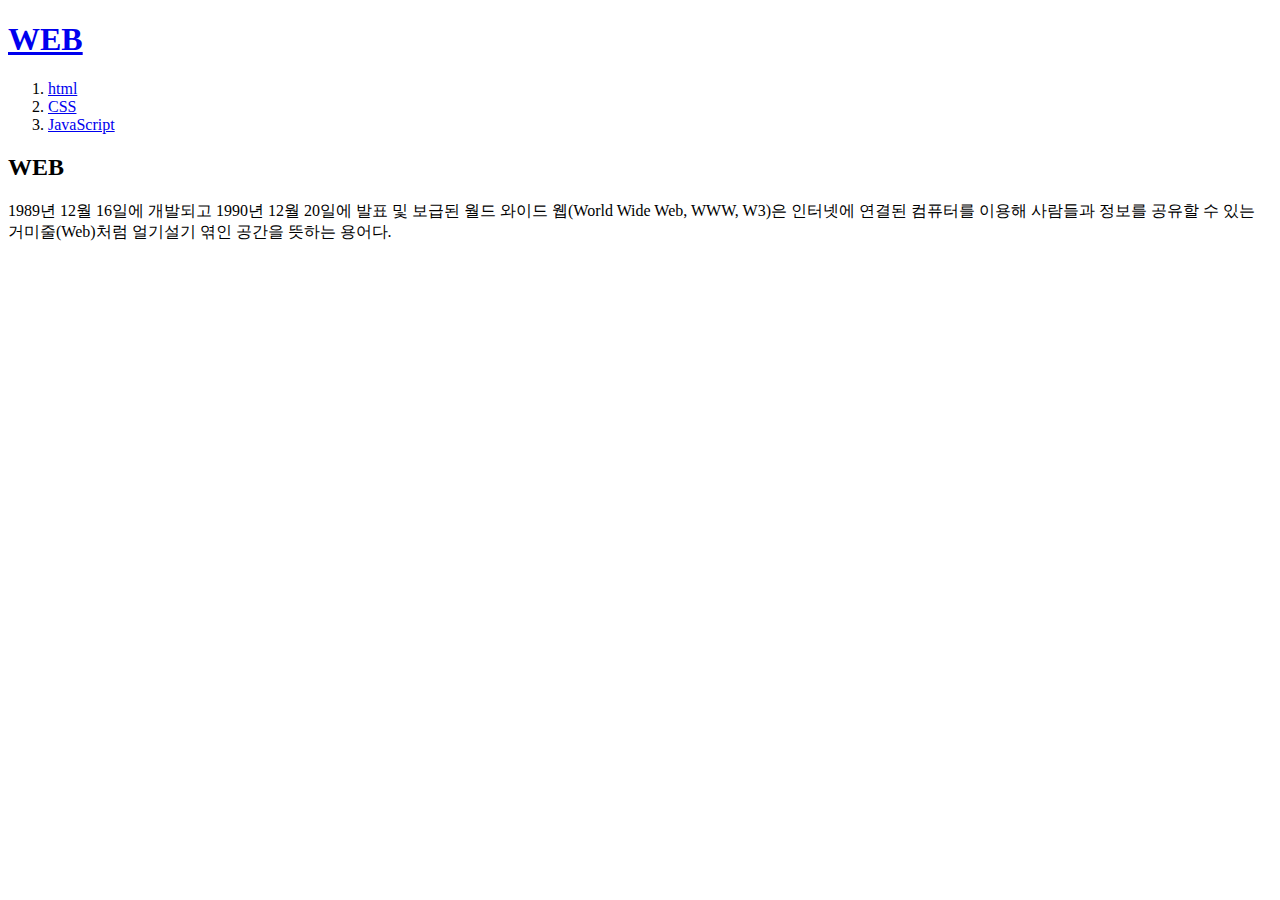
==== index.html @ 7f6dbe13 "first version" ====
<!doctype html>
<html>
<head>
<title>WEB1 - Welcome</title>
<meta charset="utf-8">
</head>
<body>
<h1><a href="index.html">WEB</a></h1>
<ol>
  <li><a href="1.html">html</a></li>
  <li><a href="2.html">CSS</a></li>
  <li><a href="3.html">JavaScript</a></li>
</ol>
<h2>WEB</h2>

1989년 12월 16일에 개발되고 1990년 12월 20일에 발표 및 보급된 월드 와이드 웹(World Wide Web, WWW, W3)은 인터넷에 연결된 컴퓨터를 이용해 사람들과 정보를 공유할 수 있는 거미줄(Web)처럼 얼기설기 엮인 공간을 뜻하는 용어다.

</body>
</html>
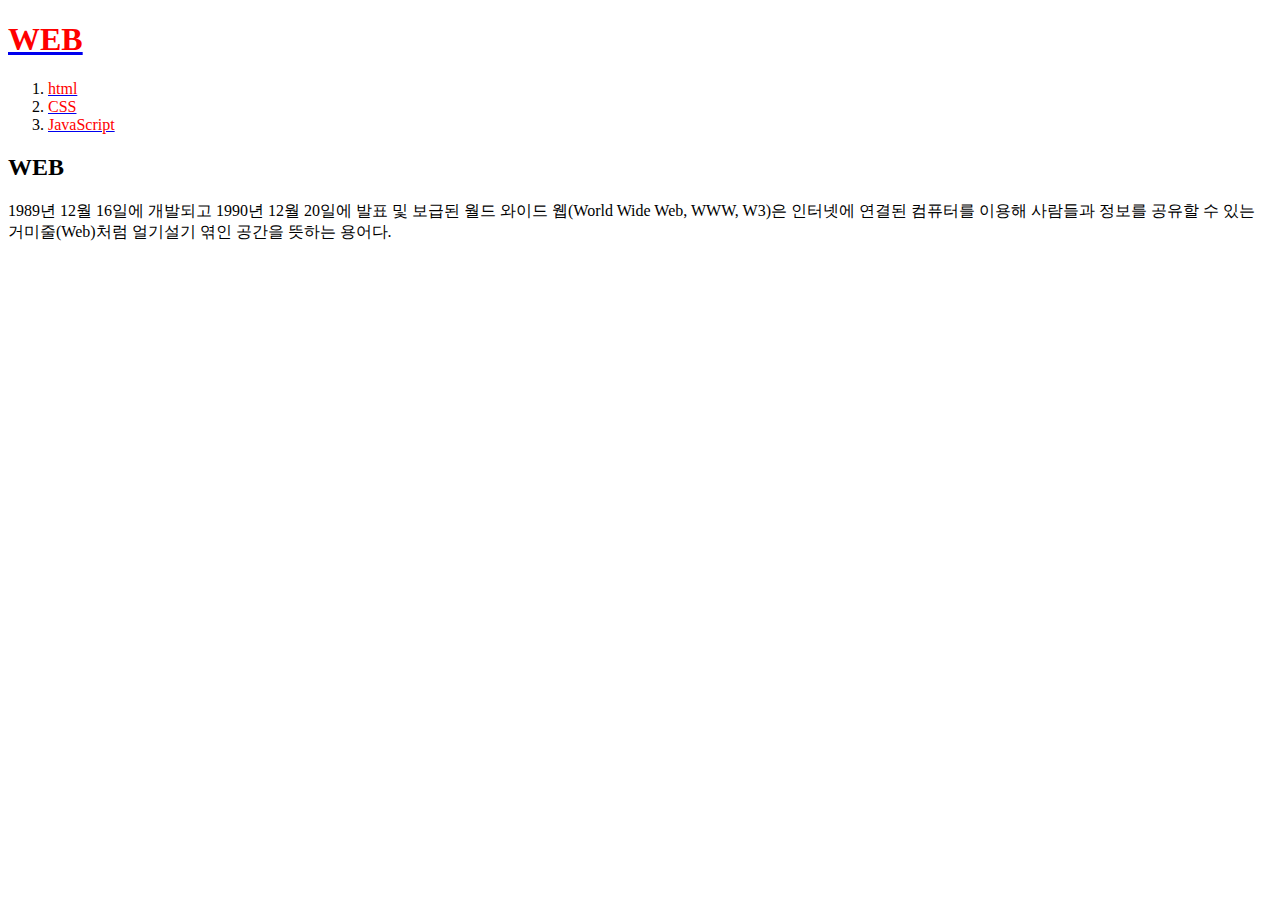
==== commit 0f0d2fb2: "css.final" ====
--- a/index.html
+++ b/index.html
@@ -5,12 +5,12 @@
 <meta charset="utf-8">
 </head>
 <body>
-<h1><a href="index.html">WEB</a></h1>
-<ol>
-  <li><a href="1.html">html</a></li>
-  <li><a href="2.html">CSS</a></li>
-  <li><a href="3.html">JavaScript</a></li>
-</ol>
+  <h1><a href="index.html" title="WEB"><font color="red">WEB</font></a></h1>
+  <ol>
+    <li><a href="1.html" title="html"><font color="red">html</font></a></li>
+    <li><a href="2.html" title="CSS"><font color="red">CSS</font></a></li>
+    <li><a href="3.html" title="JavaScript"><font color="red">JavaScript</font></a></li>
+  </ol>
 <h2>WEB</h2>
 
 1989년 12월 16일에 개발되고 1990년 12월 20일에 발표 및 보급된 월드 와이드 웹(World Wide Web, WWW, W3)은 인터넷에 연결된 컴퓨터를 이용해 사람들과 정보를 공유할 수 있는 거미줄(Web)처럼 얼기설기 엮인 공간을 뜻하는 용어다.
